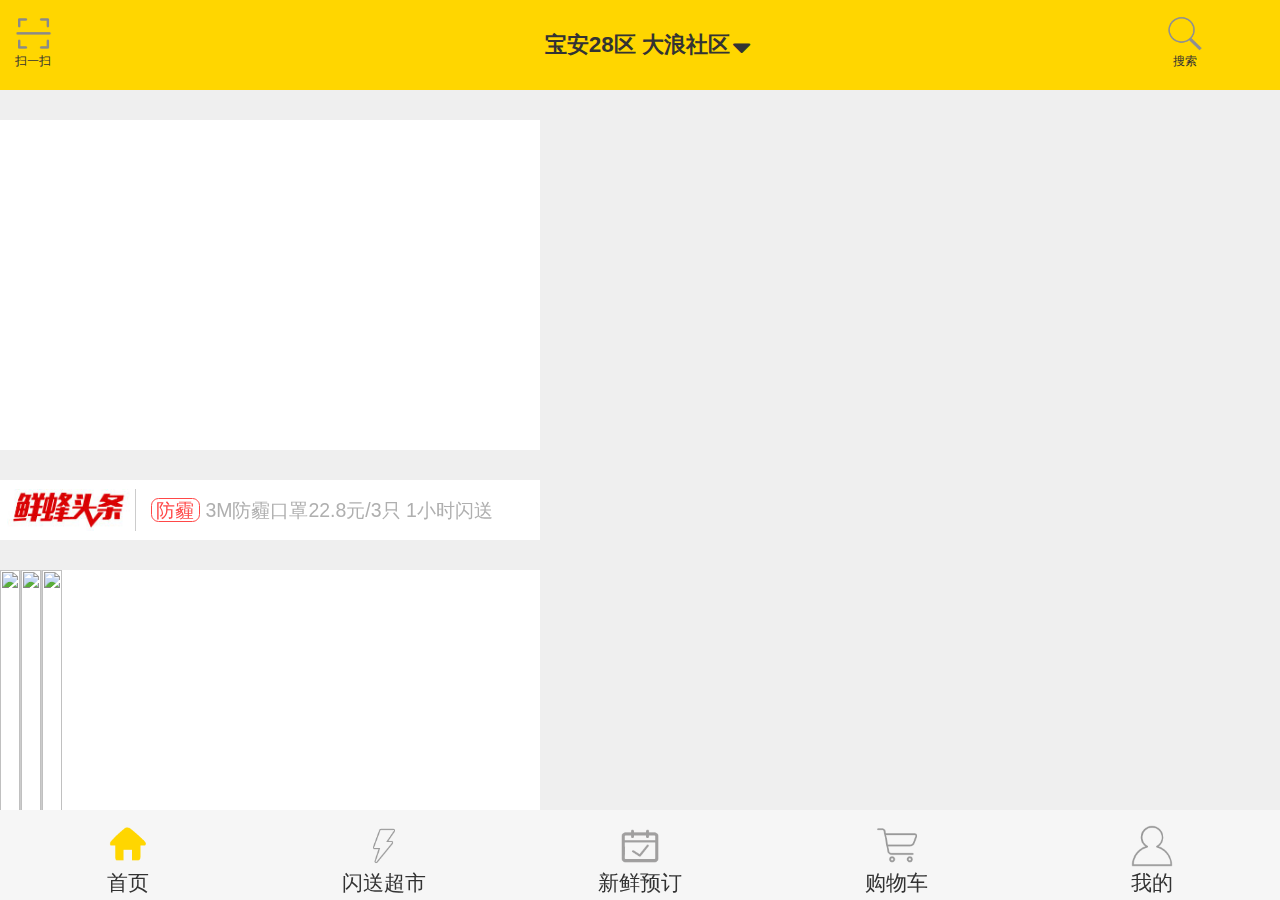
==== index.html @ c040ac80 "add" ====
<!DOCTYPE html>
<html lang="en">
<head>
    <meta charset="UTF-8">
    <meta name="viewport" content="width=device-width,initial-scale=1.0,minimum-scale=1.0,maximum-scale=1.0">

    <link rel="stylesheet" href="./public/css/reset.css">
    <link rel="stylesheet" href="./public/css/footer.css">
    <link rel="stylesheet" href="./public/css/swiper-3.3.1.min.css">

    <title>爱鲜蜂</title>
</head>

<body>
    <div id="content"></div>

    <footer>
        <ul>
            <li>
                <a href="#home">
                    <figure>
                        <img src="./public/img/home.png" alt="">
                        <figcaption>首页</figcaption>
                    </figure>
                </a>
            </li>

            <li>
                <a href="#market">
                    <figure>
                        <img src="./public/img/foudre.png" alt="">
                        <figcaption>闪送超市</figcaption>
                    </figure>
                </a>
            </li>

            <li>
                <a href="#fresh">
                    <figure>
                        <img src="./public/img/order.png" alt="">
                        <figcaption>新鲜预订</figcaption>
                    </figure>
                </a>
            </li>

            <li>
                <a href="#shopCar">
                    <figure>
                        <img src="./public/img/shop.png" alt="">
                        <figcaption>购物车</figcaption>
                    </figure>
                </a>
            </li>

            <li>
                <a href="#personal">
                    <figure>
                        <img src="./public/img/my.png" alt="">
                        <figcaption>我的</figcaption>
                    </figure>
                </a>
            </li>

        </ul>
    </footer>

    <script src="public/lib/require.js" data-main="main"></script>
</body>

</html>
---- public/css/footer.css ----
footer {
    height: 1.666666rem;
    width: 100%;
    background: rgba(246, 246, 246, 0.95);
    position: fixed;
    bottom: 0;
    left: 0;
    right: 0;
}

footer ul {
    display: flex;
}

footer ul li {
    width: 20%;
    height: 100%;
    text-align: center;
}

footer ul li figure img {
    width: 0.777777rem;
    height: 0.777777rem;
    margin: 0 auto;
    margin-top: 0.277777rem;
}

footer ul li figure figcaption {
    font-size: 0.388888rem;
    color: #333;
}
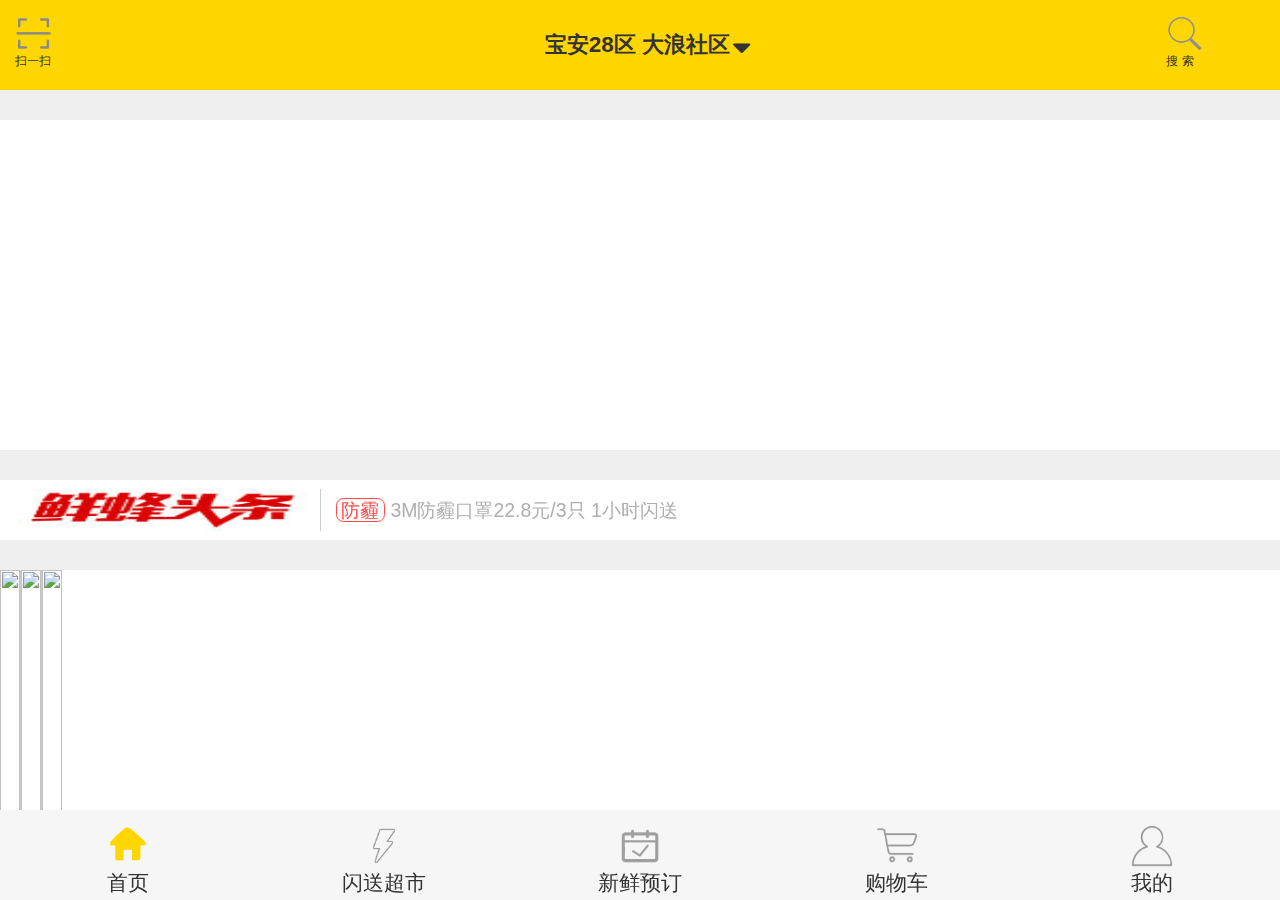
==== commit d9fab32d: "add" ====
--- a/index.html
+++ b/index.html
@@ -6,6 +6,7 @@
 
     <link rel="stylesheet" href="./public/css/reset.css">
     <link rel="stylesheet" href="./public/css/footer.css">
+    <link rel="stylesheet" href="./css/index.css">
     <link rel="stylesheet" href="./public/css/swiper-3.3.1.min.css">
 
     <title>爱鲜蜂</title>
